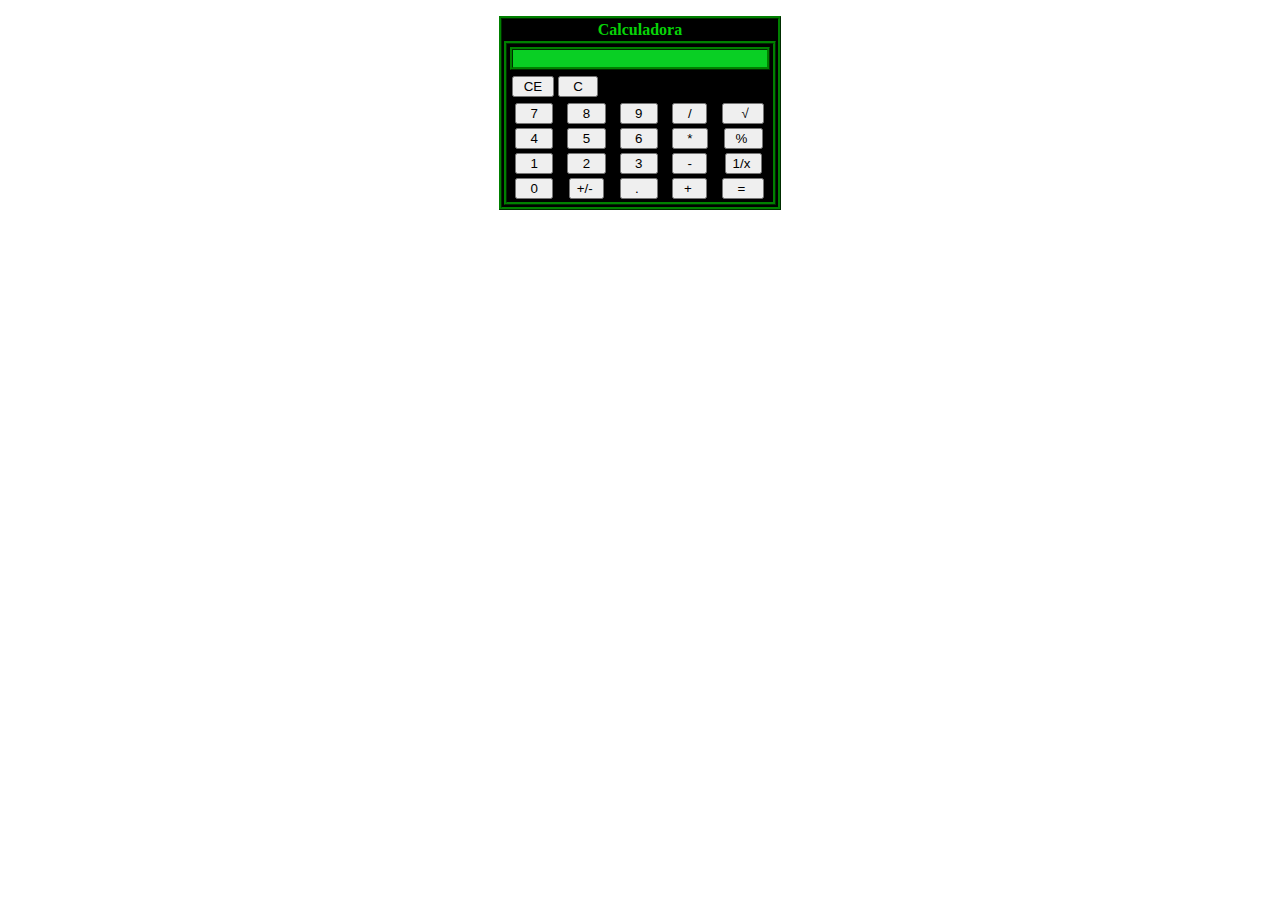
==== Calculadora en PHP/calculadora.html @ c43cab61 "carpeta Creada Para la Calculadora" ====
<!DOCTYPE html >
<html>
<head>
<title>Calculadora</title> 
<link rel="stylesheet" type="text/css" href="calculadora.css" />
<script type="text/javascript" src="calculadora.js"></script>
</head>
<body>
</p>
<center>
<form name="calculator">
<tr><td>
<tr><td>
<table class="calculadora" cellpadding=0>
<tr><td  ><b style="color:rgb(7, 211, 7)">Calculadora</b></td></tr>
<tr><td>
<table class="calculadora" width="100%" border=0>
<tr><td colspan=6><input type="text" name="answer" size=30 maxlength=30 onChange="setNum(this.value)" class="calculadora3"></td></tr>
<tr><td colspan=6>
<table  border=0 cellpadding=0>
<tr><td>
<input type="button" name="CE" class="red" value=" CE " onClick="borrar;  return false;"> <input type="reset" name="C" class="red" value="  C  " onClick="ClearCalc(); return false;">
</td></tr>
</table>
</td></tr>
<td><input type="button" name="n7" class="blue" value="  7  " onClick="setNum('7'); return false;"></td>
<td><input type="button" name="n8" class="blue" value="  8  " onClick="setNum('8'); return false;"></td>
<td><input type="button" name="n9" class="blue" value="  9  " onClick="setNum('9'); return false;"></td>
<td><input type="button" name="divide" class="red" value="  /  " onClick="division(1); return false;"></td>
<td><input type="button" name="sqrt" class="blue" value="   √  " onClick="raiz(); return false;"></td></tr>
<td><input type="button" name="n4" class="blue" value="  4  " onClick="setNum('4'); return false;"></td>
<td><input type="button" name="n5" class="blue" value="  5  " onClick="setNum('5'); return false;"></td>
<td><input type="button" name="n6" class="blue" value="  6  " onClick="setNum('6'); return false;"></td>
<td><input type="button" name="multiply" class="red" value="  *  " onClick="multi(1); return false;"></td>
<td><input type="button" name="percent" class="blue" value=" %  " onClick="porcentaje(); return false;"></td></tr>
<td><input type="button" name="n1" class="blue" value="  1  " onClick="setNum('1'); return false;"></td>
<td><input type="button" name="n2" class="blue" value="  2  " onClick="setNum('2'); return false;"></td>
<td><input type="button" name="n3" class="blue" value="  3  " onClick="setNum('3'); return false;"></td>
<td><input type="button" name="minus" class="red" value="  -  " onClick="resta(1); return false;"></td>
<td><input type="button" name="recip" class="blue" value="1/x " onClick="divUno(); return false;"></td></tr>
<td><input type="button" name="n0" class="blue" value="  0  " onClick="setNum('0'); return false;"></td>
<td><input type="button" name="negate" class="blue" value="+/- " onClick="negativo(); return false;"></td>
<td><input type="button" name="dot" class="blue" value="  .   " onClick="setNum('.'); return false;"></td>
<td><input type="button" name="plus" class="red" value=" +  " onClick="suma(1); return false;"></td>
<td><input type="button" name="equal" class="red" value="  =   " onClick="igual(); return false;"></td>
</tr>
</table>
</td></tr>
</table>
</td></tr>
</table>
</td></tr>
</table>
</form>
</center>

</body>

</html>
---- Calculadora en PHP/calculadora.css ----
.calculadora { border: 3px green ridge; width: 250px;text-align: center;
    background-color: #000000; }
.calculadora2 { border: 3px black; width: 250px;text-align: center;
    background-color: #000000; }
.calculadora3 { border: 3px green ridge; width: 250px;text-align: center;
    background-color: #09cf24; }
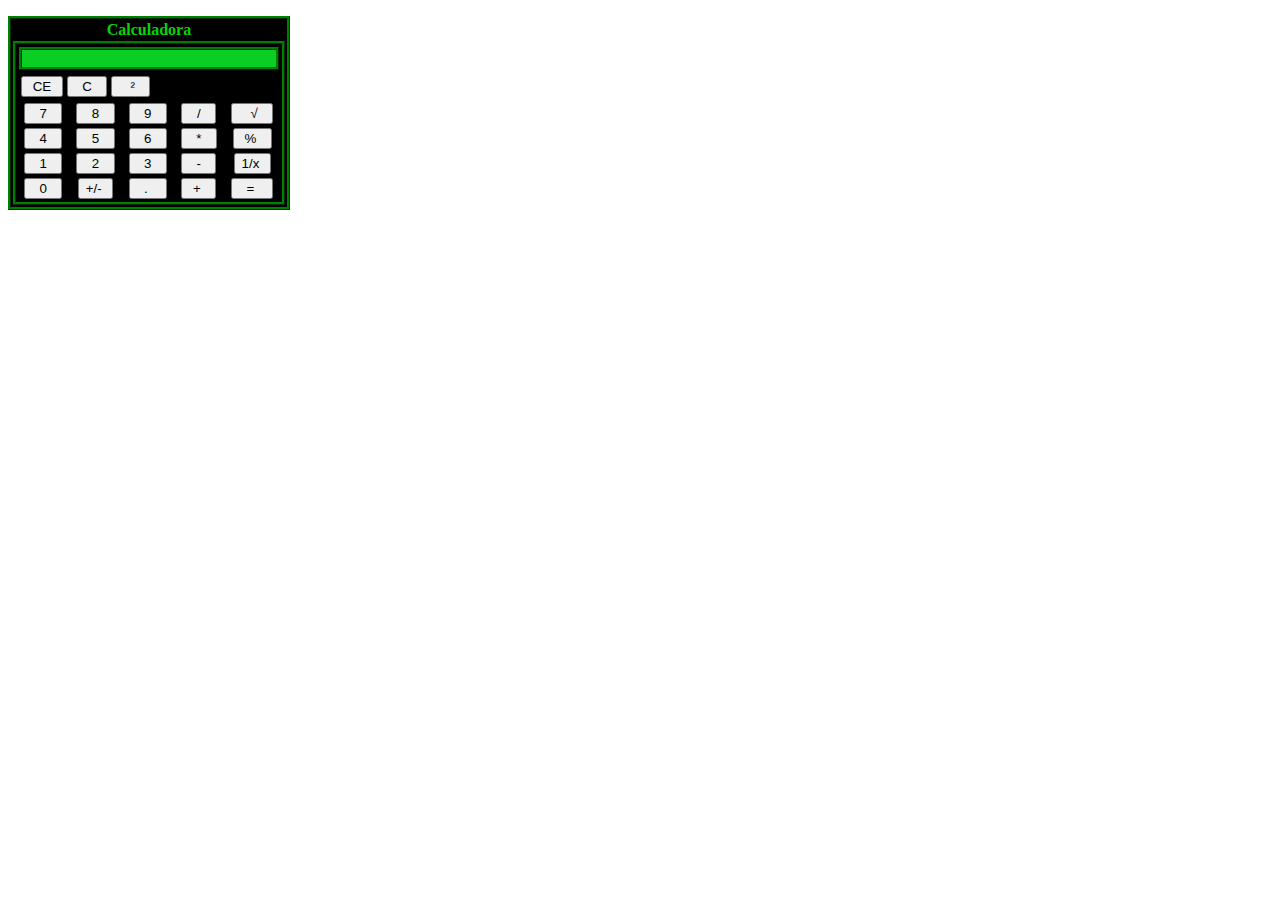
==== commit 70ae0888: "version 2.0 formulario" ====
--- a/Calculadora en PHP/calculadora.html
+++ b/Calculadora en PHP/calculadora.html
@@ -1,13 +1,15 @@
-<!DOCTYPE html >
+<!DOCTYPE html  >
 <html>
 <head>
 <title>Calculadora</title> 
+<meta charset="utf-8">
 <link rel="stylesheet" type="text/css" href="calculadora.css" />
 <script type="text/javascript" src="calculadora.js"></script>
 </head>
 <body>
 </p>
-<center>
+
+
 <form name="calculator">
 <tr><td>
 <tr><td>
@@ -19,30 +21,32 @@
 <tr><td colspan=6>
 <table  border=0 cellpadding=0>
 <tr><td>
-<input type="button" name="CE" class="red" value=" CE " onClick="borrar;  return false;"> <input type="reset" name="C" class="red" value="  C  " onClick="ClearCalc(); return false;">
+<input type="button" name="CE"  value=" CE " onClick="borrado();  return false;"> 
+<input type="reset" name="C" value="  C  " onClick="borrado(); return false;">
+<input type="button" name="cuadra" value="   ²  " onClick="cuadrado(); return false;">
 </td></tr>
 </table>
 </td></tr>
-<td><input type="button" name="n7" class="blue" value="  7  " onClick="setNum('7'); return false;"></td>
-<td><input type="button" name="n8" class="blue" value="  8  " onClick="setNum('8'); return false;"></td>
-<td><input type="button" name="n9" class="blue" value="  9  " onClick="setNum('9'); return false;"></td>
-<td><input type="button" name="divide" class="red" value="  /  " onClick="division(1); return false;"></td>
-<td><input type="button" name="sqrt" class="blue" value="   √  " onClick="raiz(); return false;"></td></tr>
-<td><input type="button" name="n4" class="blue" value="  4  " onClick="setNum('4'); return false;"></td>
-<td><input type="button" name="n5" class="blue" value="  5  " onClick="setNum('5'); return false;"></td>
-<td><input type="button" name="n6" class="blue" value="  6  " onClick="setNum('6'); return false;"></td>
-<td><input type="button" name="multiply" class="red" value="  *  " onClick="multi(1); return false;"></td>
-<td><input type="button" name="percent" class="blue" value=" %  " onClick="porcentaje(); return false;"></td></tr>
-<td><input type="button" name="n1" class="blue" value="  1  " onClick="setNum('1'); return false;"></td>
-<td><input type="button" name="n2" class="blue" value="  2  " onClick="setNum('2'); return false;"></td>
-<td><input type="button" name="n3" class="blue" value="  3  " onClick="setNum('3'); return false;"></td>
-<td><input type="button" name="minus" class="red" value="  -  " onClick="resta(1); return false;"></td>
-<td><input type="button" name="recip" class="blue" value="1/x " onClick="divUno(); return false;"></td></tr>
-<td><input type="button" name="n0" class="blue" value="  0  " onClick="setNum('0'); return false;"></td>
-<td><input type="button" name="negate" class="blue" value="+/- " onClick="negativo(); return false;"></td>
-<td><input type="button" name="dot" class="blue" value="  .   " onClick="setNum('.'); return false;"></td>
-<td><input type="button" name="plus" class="red" value=" +  " onClick="suma(1); return false;"></td>
-<td><input type="button" name="equal" class="red" value="  =   " onClick="igual(); return false;"></td>
+<td><input type="button" name="n7" value="  7  " onClick="setNum('7'); return false;"></td>
+<td><input type="button" name="n8" value="  8  " onClick="setNum('8'); return false;"></td>
+<td><input type="button" name="n9" value="  9  " onClick="setNum('9'); return false;"></td>
+<td><input type="button" name="divide" value="  /  " onClick="division(1); return false;"></td>
+<td><input type="button" name="sqrt" value="   √  " onClick="raiz(); return false;"></td></tr>
+<td><input type="button" name="n4" value="  4  " onClick="setNum('4'); return false;"></td>
+<td><input type="button" name="n5" value="  5  " onClick="setNum('5'); return false;"></td>
+<td><input type="button" name="n6" value="  6  " onClick="setNum('6'); return false;"></td>
+<td><input type="button" name="multiply" value="  *  " onClick="multi(1); return false;"></td>
+<td><input type="button" name="percent" value=" %  " onClick="porcentaje(); return false;"></td></tr>
+<td><input type="button" name="n1" value="  1  " onClick="setNum('1'); return false;"></td>
+<td><input type="button" name="n2" value="  2  " onClick="setNum('2'); return false;"></td>
+<td><input type="button" name="n3" value="  3  " onClick="setNum('3'); return false;"></td>
+<td><input type="button" name="minus" value="  -  " onClick="resta(); return false;"></td>
+<td><input type="button" name="recip" value="1/x " onClick="divUno(); return false;"></td></tr>
+<td><input type="button" name="n0" value="  0  " onClick="setNum('0'); return false;"></td>
+<td><input type="button" name="negate" value="+/- " onClick="negativo(); return false;"></td>
+<td><input type="button" name="dot" value="  .   " onClick="setNum('.'); return false;"></td>
+<td><input type="button" name="plus" value=" +  " onClick="suma(1); return false;"></td>
+<td><input type="button" name="equal" value="  =   " onClick="igual(); return false;"></td>
 </tr>
 </table>
 </td></tr>
@@ -52,7 +56,6 @@
 </td></tr>
 </table>
 </form>
-</center>
 
 </body>
 
